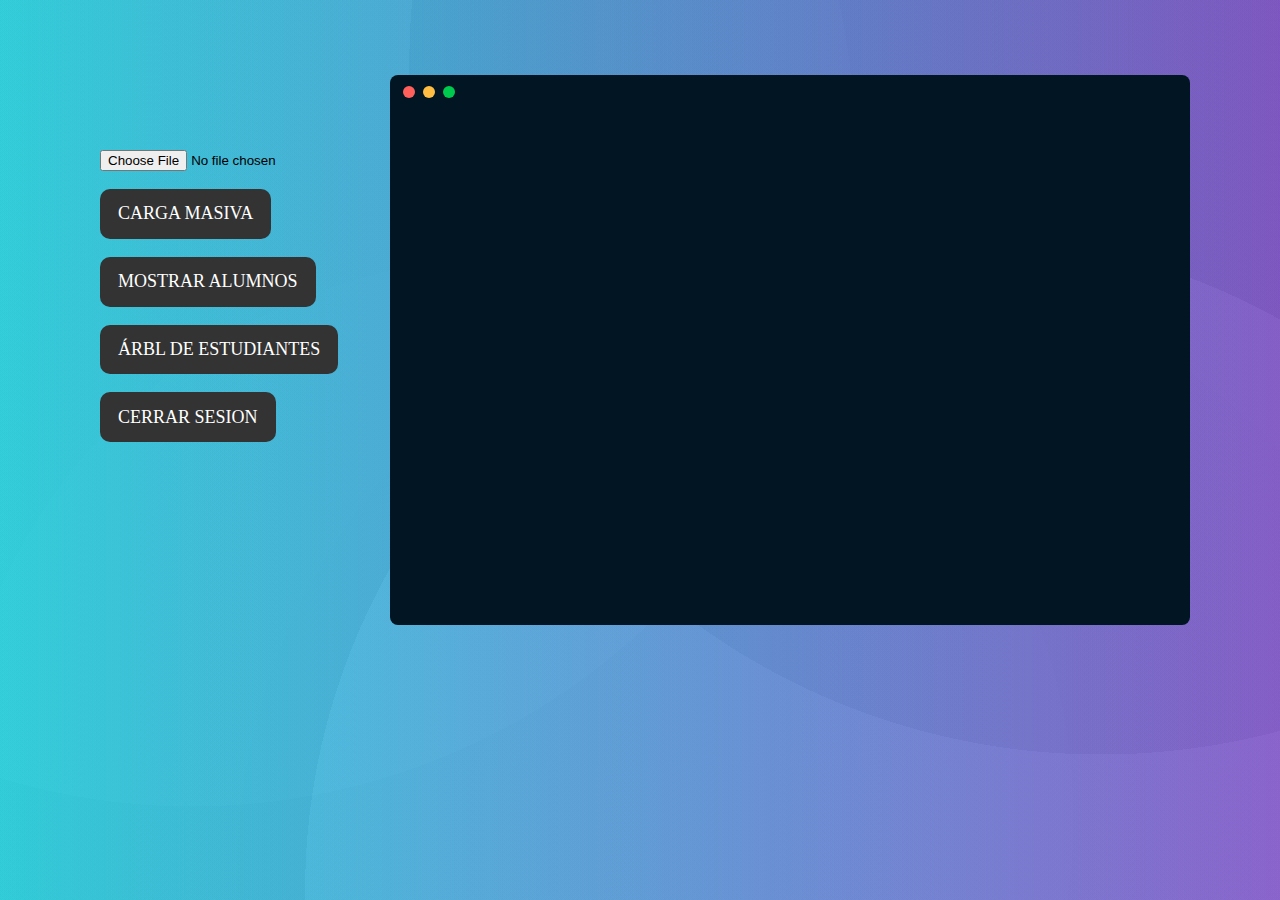
==== admin.html @ ea49d8d0 "Carga realizada" ====
<!DOCTYPE html>
<html>
  <head>
    <title>Administrador</title>
    <link rel="stylesheet" href="EDD_Proyecto1_Fase2/css/styleAdmin.css">
  </head>
  <body>
    <div class="container">
        <div class="button" id="botones">
          <form action="" id="CargaMasiva" onsubmit="carga_Masiva(event)">
            <input type="file" name="inputFile" id="admin" name="admin" aria-label="Archivo">
            <br>
            <br>
            <button type="submit" for="admin" onclick="carga_Masiva()" >
              <span>Carga Masiva</span>
            </button>
          </form>
          <br>
            <button >
              <span>Mostrar Alumnos</span>
            </button>
            <br>
            <button >
              <span>Árbl de estudiantes</span>
            </button>
            <br>
            <button onclick="salir()">
              <span>Cerrar Sesion</span>
            </button>
        </div>
    </div>
    <div class="card">
      <div class="tools">
        <div class="circle">
          <span class="red box"></span>
        </div>
        <div class="circle">
          <span class="yellow box"></span>
        </div>
        <div class="circle">
          <span class="green box"></span>
        </div>
      </div>
      <div class="card__content">
      </div>
    </div>
    <script src="EDD_Proyecto1_Fase2/js/Avl.js"></script>
    <script src="EDD_Proyecto1_Fase2/js/admin.js"></script>
  </body>
</html>
---- EDD_Proyecto1_Fase2/css/styleAdmin.css ----
html{
    height: 100%;
}

body {
    box-sizing: border-box;
    margin: 0;
    padding: 0;
    background-image: radial-gradient(circle at 40% 91%, rgba(251, 251, 251,0.04) 0%, rgba(251, 251, 251,0.04) 50%,rgba(229, 229, 229,0.04) 50%, rgba(229, 229, 229,0.04) 100%),radial-gradient(circle at 66% 97%, rgba(36, 36, 36,0.04) 0%, rgba(36, 36, 36,0.04) 50%,rgba(46, 46, 46,0.04) 50%, rgba(46, 46, 46,0.04) 100%),radial-gradient(circle at 86% 7%, rgba(40, 40, 40,0.04) 0%, rgba(40, 40, 40,0.04) 50%,rgba(200, 200, 200,0.04) 50%, rgba(200, 200, 200,0.04) 100%),radial-gradient(circle at 15% 16%, rgba(99, 99, 99,0.04) 0%, rgba(99, 99, 99,0.04) 50%,rgba(45, 45, 45,0.04) 50%, rgba(45, 45, 45,0.04) 100%),radial-gradient(circle at 75% 99%, rgba(243, 243, 243,0.04) 0%, rgba(243, 243, 243,0.04) 50%,rgba(37, 37, 37,0.04) 50%, rgba(37, 37, 37,0.04) 100%),linear-gradient(90deg, rgb(34, 222, 237),rgb(135, 89, 215));
}

.container {
    position: absolute;
    top: 50%;
    left: 50%;
    transform: translate(-50%,-50%);
    width: 100%;
    height: 100%;
}

.container .button {
    position: relative;
    margin: 150px 10px 10px 100px;

}

.container .button .archivo{
  position: relative;
  display: inline-block;
  content: "Archivo";
}

button, .button a {
    position: relative;
    margin: 0;
    padding: 0.8em 1em;
    outline: none;
    text-decoration: none;
    display: flex;
    justify-content: center;
    align-items: center;
    cursor: pointer;
    border: none;
    text-transform: uppercase;
    background-color: #333;
    border-radius: 10px;
    color: #fff;
    font-weight: 300;
    font-size: 18px;
    font-family: inherit;
    z-index: 0;
    overflow: hidden;
    transition: all 0.3s cubic-bezier(0.02, 0.01, 0.47, 1);
  }
  
  button:hover, .button a:hover {
    animation: sh0 0.5s ease-in-out both;
  }
  
  @keyframes sh0 {
    0% {
      transform: rotate(0deg) translate3d(0, 0, 0);
    }
  
    25% {
      transform: rotate(7deg) translate3d(0, 0, 0);
    }
  
    50% {
      transform: rotate(-7deg) translate3d(0, 0, 0);
    }
  
    75% {
      transform: rotate(1deg) translate3d(0, 0, 0);
    }
  
    100% {
      transform: rotate(0deg) translate3d(0, 0, 0);
    }
  }
  
  button:hover span {
    animation: storm 0.7s ease-in-out both;
    animation-delay: 0.06s;
  }
  
  button::before,
  button::after {
    content: '';
    position: absolute;
    right: 0;
    bottom: 0;
    width: 100px;
    height: 100px;
    border-radius: 50%;
    background: #fff;
    opacity: 0;
    transition: transform 0.15s cubic-bezier(0.02, 0.01, 0.47, 1), opacity 0.15s cubic-bezier(0.02, 0.01, 0.47, 1);
    z-index: -1;
    transform: translate(100%, -25%) translate3d(0, 0, 0);
  }
  
  button:hover::before,
  button:hover::after {
    opacity: 0.15;
    transition: transform 0.2s cubic-bezier(0.02, 0.01, 0.47, 1), opacity 0.2s cubic-bezier(0.02, 0.01, 0.47, 1);
  }
  
  button:hover::before {
    transform: translate3d(50%, 0, 0) scale(0.9);
  }
  
  button:hover::after {
    transform: translate(50%, 0) scale(1.1);
  }
  
  
  .card {
    width: 800px;
    height: 550px;
    position: relative;
    top: 75px;
    left: 150px;
    margin: 0 auto;
    background-color: #011522;
    border-radius: 8px;
    z-index: 1;
   }
   
   .tools {
    display: flex;
    align-items: center;
    padding: 9px;
   }
   
   .circle {
    padding: 0 4px;
   }
   
   .box {
    display: inline-block;
    align-items: center;
    width: 10px;
    height: 10px;
    padding: 1px;
    border-radius: 50%;
   }
   
   .red {
    background-color: #ff605c;
   }
   
   .yellow {
    background-color: #ffbd44;
   }
   
   .green {
    background-color: #00ca4e;
   }
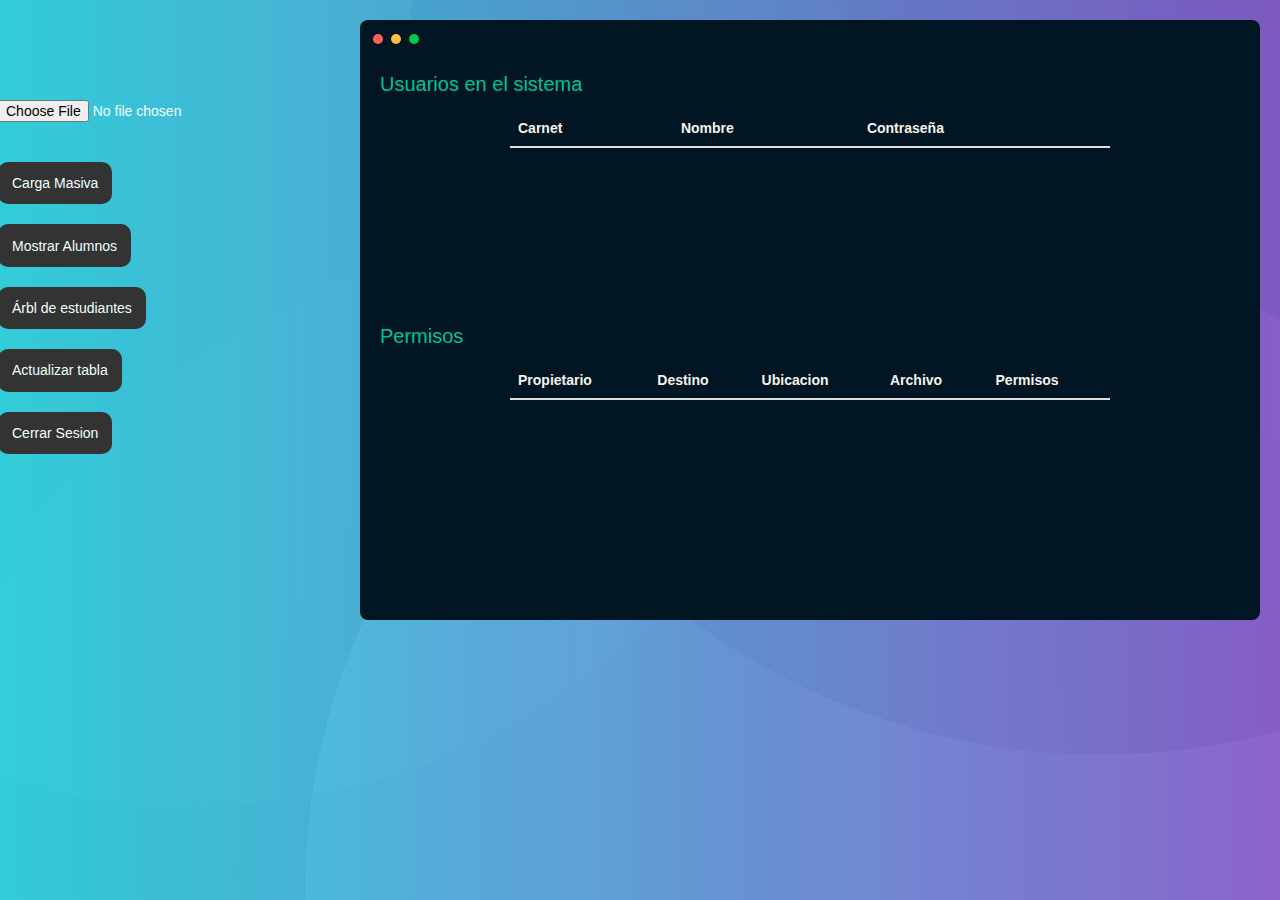
==== commit f6d65856: "Actualizacion" ====
--- a/admin.html
+++ b/admin.html
@@ -3,6 +3,9 @@
   <head>
     <title>Administrador</title>
     <link rel="stylesheet" href="EDD_Proyecto1_Fase2/css/styleAdmin.css">
+    <link rel="stylesheet" href="https://maxcdn.bootstrapcdn.com/bootstrap/3.4.1/css/bootstrap.min.css">
+    <script src="https://ajax.googleapis.com/ajax/libs/jquery/3.6.4/jquery.min.js"></script>
+    <script src="https://maxcdn.bootstrapcdn.com/bootstrap/3.4.1/js/bootstrap.min.js"></script>
   </head>
   <body>
     <div class="container">
@@ -16,7 +19,7 @@
             </button>
           </form>
           <br>
-            <button >
+            <button onclick="impresion()">
               <span>Mostrar Alumnos</span>
             </button>
             <br>
@@ -24,11 +27,16 @@
               <span>Árbl de estudiantes</span>
             </button>
             <br>
+            <button onclick="acualizar()">
+              <span>Actualizar tabla</span>
+            </button>
+            <br>
             <button onclick="salir()">
               <span>Cerrar Sesion</span>
             </button>
         </div>
     </div>
+    
     <div class="card">
       <div class="tools">
         <div class="circle">
@@ -41,7 +49,36 @@
           <span class="green box"></span>
         </div>
       </div>
-      <div class="card__content">
+      
+      <div class="card__content" >
+        <h3>Usuarios en el sistema</h3>
+        <div class="contenido">
+          <table class="table">
+            <thead>
+              <tr> 
+                <th>Carnet</th>
+                <th>Nombre</th>
+                <th>Contraseña</th>
+              </tr>
+            </thead>
+            <tbody id="tablaEstudiantes">
+              
+            </tbody>
+          </table>
+        </div>
+        <h3>Permisos</h3>
+        <div class="contenido">
+          <table class="table">
+            <thead>
+              <tr> 
+                <th>Propietario</th>
+                <th>Destino</th>
+                <th>Ubicacion</th>
+                <th>Archivo</th>
+                <th>Permisos</th>
+              </tr>
+          </table>
+        </div>
       </div>
     </div>
     <script src="EDD_Proyecto1_Fase2/js/Avl.js"></script>
--- a/EDD_Proyecto1_Fase2/css/styleAdmin.css
+++ b/EDD_Proyecto1_Fase2/css/styleAdmin.css
@@ -3,6 +3,7 @@
 }
 
 body {
+    overflow: hidden;
     box-sizing: border-box;
     margin: 0;
     padding: 0;
@@ -11,16 +12,17 @@
 
 .container {
     position: absolute;
-    top: 50%;
-    left: 50%;
+    top: 400px;
+    left: 60%;
     transform: translate(-50%,-50%);
     width: 100%;
     height: 100%;
+    color:  azure;
 }
 
 .container .button {
     position: relative;
-    margin: 150px 10px 10px 100px;
+    margin: 150px 5px 10px -200px;
 
 }
 
@@ -115,46 +117,69 @@
   }
   
   
-  .card {
-    width: 800px;
-    height: 550px;
-    position: relative;
-    top: 75px;
-    left: 150px;
-    margin: 0 auto;
-    background-color: #011522;
-    border-radius: 8px;
-    z-index: 1;
-   }
-   
-   .tools {
-    display: flex;
-    align-items: center;
-    padding: 9px;
-   }
-   
-   .circle {
-    padding: 0 4px;
-   }
-   
-   .box {
-    display: inline-block;
-    align-items: center;
-    width: 10px;
-    height: 10px;
-    padding: 1px;
-    border-radius: 50%;
-   }
-   
-   .red {
-    background-color: #ff605c;
-   }
-   
-   .yellow {
-    background-color: #ffbd44;
-   }
-   
-   .green {
+.card {
+  width: 900px;
+  height: 600px;
+  position: relative;
+  top: 20px;
+  left: 170px;
+  margin: 0 auto;
+  background-color: #011522;
+  border-radius: 8px;
+  z-index: 1;
+}
+
+.card .card__content .table{
+  color: rgb(243, 243, 236)  ;
+}
+  
+.card .card__content h3{
+  position: relative;
+  top: -5px;
+  left: 20px;
+  font-size: 20px;
+  color: #00c297;
+  font-weight: 300;
+  font-family: inherit;
+}
+  
+.tools { 
+  display: flex;
+  align-items: center;
+  padding: 9px;
+  
+}
+  
+.circle {
+  padding: 0 4px;
+}
+  
+.box {
+  display: inline-block;
+  align-items: center;
+  width: 10px;
+  height: 10px;
+  padding: 1px;
+  border-radius: 50%;
+}
+  
+.red {
+  background-color: #ff605c;
+}
+  
+.yellow {
+  background-color: #ffbd44;
+}
+  
+.green {
     background-color: #00ca4e;
-   }
-   +}
+
+
+.card .card__content .contenido{
+  position: relative;
+  left: 150px;
+  overflow: scroll;
+  width: 600px;
+  height: 200px;
+}